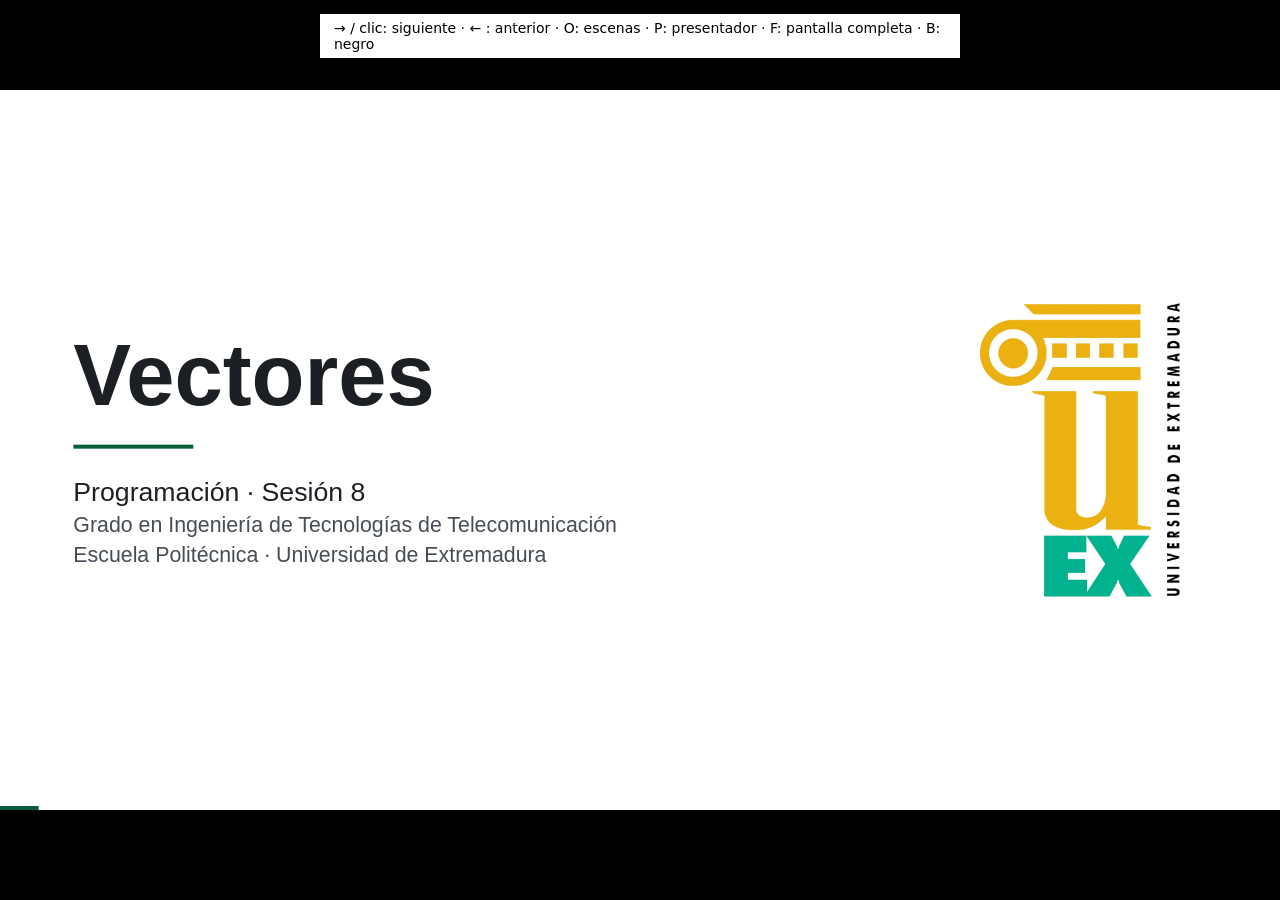
==== programacion/ITT/sesion8/index.html @ 93e94d6f "Añade la sesión 8 (vectores) de Programación de ITT Co-Authored-By: Claude Opus 5.5 <noreply@anthrop" ====
<!doctype html>
<html lang="es">
<head>
  <meta charset="utf-8">
  <meta name="robots" content="noindex, nofollow, noarchive, nosnippet, noimageindex, notranslate">
  <meta name="googlebot" content="noindex, nofollow, noarchive, nosnippet, noimageindex">
  <meta name="viewport" content="width=device-width, initial-scale=1">
  <title>Programación · Sesión 8 · Vectores</title>
  <link rel="stylesheet" href="tema.css">
  <link rel="stylesheet" href="base.css">
</head>
<body>
<div id="marco">
<div id="escenario">

<!-- 1 · Portada -->
<section class="escena" data-id="portada" data-titulo="Portada">
  <img class="sello" src="logo-uex.png" alt="Logotipo de la Universidad de Extremadura">
  <div class="portada">
    <h1>Vectores</h1>
    <div class="regla"></div>
    <p>Programación · Sesión 8</p>
    <p>Grado en Ingeniería de Tecnologías de Telecomunicación<br>Escuela Politécnica · Universidad de Extremadura</p>
  </div>
  <aside class="nota" data-beat="1">Los vectores ya los estáis viendo en teoría, así que solo un repaso rápido, unos 5 minutos, y un ejemplo de módulo. Después, la práctica.</aside>
</section>

<!-- 2 · Qué es un vector -->
<section class="escena" data-id="concepto" data-titulo="Qué es un vector">
  <div class="pila" style="height:auto">
    <div data-out="3">
      <h2 class="titular">Un vector: elementos agrupados</h2>
      <p class="sub">Una estructura de datos · todos del mismo tipo · un solo nombre</p>
    </div>
    <h2 class="titular" data-in="3">Las posiciones empiezan en 0</h2>
  </div>

  <div class="vec" id="vec-concepto" data-nombre="v" data-on="2:con-indices 3:extremos"></div>

  <div class="fantasma" data-in="3">✕</div>
  <p class="bajo" style="--i:0" data-in="3">primera</p>
  <p class="bajo" style="--i:9" data-in="3">última</p>
  <p class="bajo mal" style="--i:10" data-in="3"><span class="mono">v[10]</span>no existe</p>

  <aside class="nota" data-beat="1">Un vector agrupa una colección de elementos, todos del mismo tipo, bajo un único nombre. Este es el del guion: v, 10 elementos de tipo int.</aside>
  <aside class="nota" data-beat="2">A cada elemento se accede por su posición: v[0], v[1], v[2]…</aside>
  <aside class="nota" data-beat="3">El primero siempre es el 0, así que con 10 elementos el último es v[9]. v[10] no existe, y el compilador normalmente no avisa. Luego vemos por qué.</aside>
</section>

<!-- 3 · Definición -->
<section class="escena" data-id="definicion" data-titulo="Cómo se define">
  <h2 class="titular">Cómo se define en C/C++</h2>

  <div class="defs">
    <div style="height:34px"></div>
    <div><span class="c-pal">const int</span> MAX = 10;</div>
    <div class="anotado">
      <span class="seg"><span class="c-pal">typedef</span></span>
      <span class="seg"><span class="c-pal">int</span><i>tipo de<br>cada celda</i></span>
      <span class="seg"><span>TipoVector</span><i>nombre del<br>nuevo tipo</i></span>
      <span class="seg"><span>[MAX];</span><i>tamaño</i></span>
    </div>
    <div data-in="3">TipoVector v, w, z;</div>
  </div>

  <p class="aparte" data-in="2" data-out="3">Define un tipo, no una variable<span>Es un molde: aún no existe ningún vector</span></p>

  <p class="rotulo-molde" data-in="2" data-out="3">TipoVector</p>
  <div class="vec" id="vec-def" data-nombre="v" data-on="1-1:con-indices 2-2:molde 2-2:sin-nombre"></div>
  <div class="vec sale" id="vec-def-w" data-nombre="w" style="--y:640px; --desde:-140px" data-on="3:fuera"></div>
  <div class="vec sale" id="vec-def-z" data-nombre="z" style="--y:780px; --desde:-280px" data-on="3:fuera"></div>

  <div class="llave" data-out="2">MAX = 10 celdas</div>

  <aside class="nota" data-beat="1">El tamaño va en una constante, MAX, y typedef define un tipo nuevo: TipoVector es un vector de MAX celdas de tipo int. Así está en lib_vector.h.</aside>
  <aside class="nota" data-beat="2">Esto no crea ninguna variable: es el molde.</aside>
  <aside class="nota" data-beat="3">Con el molde se definen las variables y los parámetros que queramos. Recién definidos no sabemos qué contienen: por eso las interrogaciones.</aside>
</section>

<!-- 4 · Acceso -->
<section class="escena" data-id="acceso" data-titulo="Acceder y modificar">
  <h2 class="titular">Cada celda es una variable de tipo int</h2>

  <div class="panel cod4">
<pre class="codigo" data-foco="1-1:1 2-2:2 3-3:3 4-4:4 5-5:5">
v[0] = 7;
cin >> v[3];
cout &lt;&lt; v[7] &lt;&lt; endl;
if ( v[0] == v[9] && v[1] &lt; 100 ) ...
i = 4;  cout &lt;&lt; v[i] &lt;&lt; endl;
</pre>
  </div>

  <div class="consola">
    <h3>Consola</h3>
    <div class="ent" data-in="2">12</div>
    <div data-in="3">50</div>
    <div data-in="5">42</div>
  </div>

  <div class="vec" id="vec-acceso" data-nombre="v" data-on="1:con-indices"></div>

  <div class="evalua" data-in="4" data-out="5">
    7 == 75 &nbsp;&amp;&amp;&nbsp; 6 &lt; 100 &nbsp;→&nbsp; false &amp;&amp; true &nbsp;→&nbsp; <b>false</b>
  </div>
  <div class="puntero" style="--i:4; top:700px" data-in="5">i = 4</div>

  <aside class="nota" data-beat="1">Con cada celda podemos hacer lo mismo que con un int. Asignar: v[0] pasa de 5 a 7.</aside>
  <aside class="nota" data-beat="2">Leer de teclado: el usuario escribe 12 y se guarda en v[3].</aside>
  <aside class="nota" data-beat="3">Escribir por pantalla: sale el valor de v[7], un 50.</aside>
  <aside class="nota" data-beat="4">Usar celdas en una condición: la primera parte es falsa, así que el if no se cumple.</aside>
  <aside class="nota" data-beat="5">Y lo más importante: el índice puede ser una variable. v[i] con i = 4 es v[4]. Eso es lo que nos permite recorrer un vector con un bucle.</aside>
</section>

<!-- 5 · Lo que no se puede -->
<section class="escena" data-id="prohibido" data-titulo="Lo que no se puede hacer">
  <div class="pila" style="height:auto">
    <h2 class="titular" data-out="3">¿Y con el vector entero?</h2>
    <h2 class="titular" data-in="3">El vector entero no se opera como un int</h2>
  </div>

  <div class="comp" data-out="3">
    <span class="mono">v = w;</span><span class="no">✕</span><span class="err">error: invalid array assignment</span>
    <span class="mono" data-in="2">x = y;</span><span class="si" data-in="2">✓</span><span data-in="2">dato simple: un solo valor</span>
    <span class="fin" data-in="2">v y w son estructuras: 10 valores cada una</span>
  </div>

  <div class="vec" id="vec-p-v" data-nombre="v" style="--y:520px" data-out="3"></div>
  <div class="vec" id="vec-p-w" data-nombre="w" style="--y:670px" data-out="3"></div>

  <table class="tabla" data-in="3">
    <tr><th>Instrucción</th><th>Qué ocurre</th><th data-in="4">Lo que hay que usar</th></tr>
    <tr><td>v = w;</td><td class="no">No compila</td><td data-in="4">copiar(w, v);</td></tr>
    <tr><td>v = 5;</td><td class="no">No compila</td><td data-in="4">rellenar(v, 5);</td></tr>
    <tr><td>cin >> v;</td><td class="no">No compila</td><td data-in="4">iniciarTeclado(v);</td></tr>
    <tr><td>cout &lt;&lt; v;</td><td><span class="aviso">Compila, pero imprime una dirección</span><small>0x7fffddbc1190</small></td><td data-in="4">mostrar(v);</td></tr>
    <tr><td>if ( v == w )</td><td><span class="aviso">Compila, pero compara direcciones</span><small>distintos, aunque el contenido sea igual</small></td><td data-in="4">sonIguales(v, w)</td></tr>
  </table>

  <aside class="nota" data-beat="1">Tentación: copiar un vector en otro con una asignación. No compila; este es el mensaje real de g++.</aside>
  <aside class="nota" data-beat="2">Con un int funciona porque es un dato simple. Un vector es una estructura: no hay asignación del vector completo.</aside>
  <aside class="nota" data-beat="3">El guion dice que ninguna es correcta, y es así. Pero hay un matiz: las dos últimas compilan, y no hacen lo que parece. Comprobado con g++ 9.4 y las opciones por defecto, sin ningún aviso: cout imprime la dirección de memoria, y v == w dio «distintos» con dos vectores de idéntico contenido. Es peor que un error de compilación, porque no os enteráis.</aside>
  <aside class="nota" data-beat="4">La solución: módulos que recorren el vector y operan celda a celda, y que se comportan como esas operaciones. Los nombres son un ejemplo; varios ya los tenéis en lib_vector. La idea es que, para trabajar con un vector completo, hay que iterar. Ojo con el orden en copiar: copia el primero en el segundo, así que v = w sería copiar(w, v).</aside>
</section>

<!-- 6 · Memoria -->
<section class="escena" data-id="memoria" data-titulo="Un vector en memoria">
  <h2 class="titular">Por dentro: una dirección y celdas consecutivas</h2>

  <div class="mem-base"><div><b>v</b> → 0x7fffddbc1190</div><span>sizeof(int) = 4 bytes</span></div>

  <div class="salto" data-in="2" data-on="3:lejos">
    <span data-out="3">+20 bytes</span>
    <span class="lejos-txt" data-in="3">+40 bytes</span>
  </div>

  <div class="vec con-offset con-indices" id="vec-memoria" data-nombre="v" style="--y:400px"></div>
  <div class="fantasma" style="top:400px" data-in="3">?</div>
  <p class="bajo mal" style="--i:10; top:540px" data-in="3"><span class="mono">v[10]</span>fuera del vector</p>

  <div class="mem-cuenta">
    <p data-out="2">10 celdas × 4 bytes = 40 bytes seguidos</p>
    <p data-in="2" data-out="3">v[5] → v + 5 × sizeof(int) → v + <b>20</b></p>
    <p data-in="3">v[10] → v + 10 × sizeof(int) → v + <b class="mal">40</b></p>
  </div>
  <p class="mem-fin" data-in="3">C++ no comprueba los límites: va a esa dirección, haya lo que haya</p>

  <aside class="nota" data-beat="1">Esa dirección es la que imprimía cout &lt;&lt; v: un vector es, en el fondo, la dirección de su primera celda. A partir de ahí hay MAX elementos seguidos, cada uno de sizeof(tipo) bytes. Con int, 4 bytes: 40 en total.</aside>
  <aside class="nota" data-beat="2">Por eso se empieza en 0: el índice es un desplazamiento. v[5] va a la dirección de v y avanza 5 veces el tamaño del tipo, 20 bytes.</aside>
  <aside class="nota" data-beat="3">v[10] hace la misma cuenta y cae justo después de la última celda. Nadie lo comprueba: es comportamiento indefinido. Puede no pasar nada visible, machacar otra variable, abortar o dar un segmentation fault. Probado con g++ y v[10] = 99: el programa siguió y, al terminar, abortó con «stack smashing detected». Típico: i &lt;= MAX en el for.</aside>
</section>

<!-- 7 · iniciarAleatorio -->
<section class="escena" data-id="aleatorio" data-titulo="Recorrer: iniciarAleatorio">
  <h2 class="titular">Recorrer un vector: un for de 0 a MAX-1</h2>

  <div class="panel cod6" style="top:150px">
<pre class="codigo" id="cod-aleatorio">
void iniciarAleatorio ( TipoVector &v, int maxValor ) {
    int i; // índice de 0 a MAX-1
    for ( i = 0; i &lt; MAX; i++ ) {
        v[i] = rand() % ( maxValor + 1 ); // valores en [0, maxValor]
    }
}
</pre>
  </div>

  <div class="vec" id="vec-aleatorio" data-nombre="v" style="--y:520px" data-on="1:con-indices"></div>
  <div class="puntero" id="ptr-aleatorio" style="top:705px" data-in="2">i</div>
  <div class="traza" id="traza-aleatorio" style="top:790px" data-in="2"></div>
  <div class="llamada" style="top:880px">iniciarAleatorio(v, 9);</div>
  <p class="ilustrativo" data-in="2">Valores de ejemplo</p>

  <aside class="nota" data-beat="1">Este módulo ya lo tenéis hecho en lib_vector.cpp. Es el esquema de casi todo lo que vais a implementar hoy: un for con i desde 0 hasta MAX-1, y en el cuerpo se trabaja con v[i]. El comentario de la i es su rol: indicadlo en todas las variables. El parámetro va por referencia, con &, porque el módulo modifica el vector.</aside>
  <aside class="nota" data-beat="2">Animación: i recorre las posiciones y cada celda recibe un valor en [0, 9], que es lo que da rand() % 10. Al final, cuando i llega a 10, i &lt; MAX es falso y el bucle acaba, sin tocar v[10]. Se usa sobre todo para agilizar las pruebas.</aside>
</section>

<!-- 8 · Plan de hoy -->
<section class="escena" data-id="plan" data-titulo="¿Qué vamos a hacer hoy?">
  <h2 class="titular grande">¿Qué vamos a hacer hoy?</h2>
  <div class="partes">
    <div class="parte" data-in="2">
      <h3>Ejercicio 1</h3>
      <p>Implementar los módulos de <span class="mono">lib_vector</span></p>
    </div>
    <div class="parte" data-in="3">
      <h3>Ejercicio 2</h3>
      <p>Un pequeño programa que use esos módulos</p>
    </div>
  </div>
  <aside class="nota" data-beat="1">Descargad del aula virtual el proyecto vectorDeEnteros.zip e importadlo en Eclipse.</aside>
  <aside class="nota" data-beat="2">Ejercicio 1: completar la librería lib_vector. Las cabeceras y las pruebas ya están hechas; os toca la implementación.</aside>
  <aside class="nota" data-beat="3">Ejercicio 2: un programa en el main que use la librería. Si no da tiempo hoy, se termina la semana que viene, porque en la próxima sesión seguiremos ampliando este mismo proyecto.</aside>
</section>

<!-- 9 · Ejercicio 1 -->
<section class="escena" data-id="ejercicio1" data-titulo="Ejercicio 1: implementar">
  <h2 class="titular">Ejercicio 1 · Implementar los módulos de lib_vector</h2>

  <div data-out="2">
    <div class="ops">
      <span class="hecho">iniciarTeclado</span><span class="hecho">iniciarAleatorio</span><span class="hecho">mostrar</span>
      <span>copiar</span><span>sumarVectores</span><span>sonIguales</span>
      <span>minimo</span><span>maximo</span><span>media</span>
      <span>pertenece</span><span>numerosMenoresIgualesMayores</span>
    </div>
    <p class="leyenda-ops"><span class="marca-hecho">✓</span> ya implementados · el resto, <span class="mono">// TODO</span> en lib_vector.cpp</p>
  </div>

  <ol class="pasos">
    <li data-in="2" data-on="2-2:activo"><b>Leer la especificación: PRE y POST</b><span class="mono">lib_vector.h</span></li>
    <li data-in="3" data-on="3-3:activo"><b>Implementar, con el rol de cada variable</b><span class="mono">lib_vector.cpp</span></li>
    <li data-in="4" data-on="4-4:activo"><b>Revisar su prueba, que ya está hecha</b><span class="mono">lib_test_vector</span></li>
    <li data-in="5" data-on="5-5:activo"><b>Ejecutar y comprobar</b><span class="mono">ejecutar el proyecto</span></li>
  </ol>

  <div class="ejemplo pila">
    <div class="panel" data-in="2" data-out="3">
      <p class="fichero">lib_vector.h</p>
<pre class="codigo">
// PRE: El vector v ha sido iniciado
//      correctamente
// POST: Devuelve el valor mínimo
//       almacenado en v
// COMPLEJIDAD: O(n)

int minimo ( TipoVector v );
</pre>
    </div>
    <div class="panel" data-in="3" data-out="4">
      <p class="fichero">lib_vector.cpp</p>
<pre class="codigo">
int minimo ( TipoVector v ) {
    // TODO
    return -1;
}
</pre>
    </div>
    <div class="panel" data-in="4" data-out="5">
      <p class="fichero">lib_test_vector.h</p>
<pre class="codigo">
// Prueba automática: tres casos
// Caso 1
// Se rellena un vector con valores en orden
// ascendente de 0 a MAX-1.
// El mínimo debe ser 0. Si no, se muestra
// un mensaje de error
// Caso 2 ... orden descendente
// Caso 3 ... todos los valores iguales
void pruebaMinimo ( );
</pre>
    </div>
    <div class="consola salida" data-in="5">
      <h3>Consola · salida real, sin implementar</h3>
<div class="txt">mínimo: inicio del módulo de pruebas
Pruebas automáticas
Error en módulo minimo (primer caso)
Error en módulo minimo (segundo caso)
Error en módulo minimo (tercer caso)
minimo: fin del módulo de pruebas</div>
    </div>
  </div>

  <aside class="nota" data-beat="1">Estos son los módulos de la librería. Los tres primeros ya están implementados; el resto tiene un // TODO en lib_vector.cpp. Empezad en orden: copiar y sumarVectores son casi iguales a iniciarAleatorio.</aside>
  <aside class="nota" data-beat="2">Para cada módulo, los mismos pasos. Lo vemos con minimo. Paso 1: leer su especificación en lib_vector.h. La PRE y la POST dicen exactamente qué tiene que hacer.</aside>
  <aside class="nota" data-beat="3">Paso 2: sustituir el TODO por la implementación. Ese return -1 solo está para que compile. Recordad indicar el rol de todas las variables y parámetros.</aside>
  <aside class="nota" data-beat="4">Paso 3: las pruebas están en otra librería, lib_test_vector, y ya están hechas. Revisadlas para ver qué casos prueban: las hay automáticas, que avisan con un mensaje de error, y supervisadas, en las que quien comprueba sois vosotros.</aside>
  <aside class="nota" data-beat="5">Paso 4: ejecutar. El main ya llama a todasLasPruebas. Esta es la salida real del proyecto tal como se entrega: sin implementar, fallan los tres casos. Cuando dejen de salir errores, el módulo está bien. En las supervisadas no sale ningún error: hay que mirar los vectores. Si se puede, enseñar aquí el proyecto en Eclipse.</aside>
</section>

<!-- 10 · Ejercicio 2 -->
<section class="escena" data-id="ejercicio2" data-titulo="Ejercicio 2: un programa">
  <h2 class="titular">Ejercicio 2 · Un programa que use lib_vector</h2>

  <div class="panel cod10">
    <p class="fichero">main · vectorDeEnteros.cpp</p>
<pre class="codigo">
TipoVector notas;
iniciarAleatorio ( notas, 10 );
</pre>
  </div>

  <div class="vec notas" id="vec-notas" data-nombre="notas" style="--y:380px"></div>
  <p class="ilustrativo">Valores de ejemplo</p>

  <ul class="pide" data-in="2">
    <li>Mostrar el vector</li>
    <li>Nota mínima, máxima y media</li>
    <li>Número de suspensos <span class="suave">(nota &lt; 5)</span></li>
    <li>Número de aprobados <span class="suave">(nota ≥ 5)</span></li>
    <li data-on="3:nueva">Nota media de los suspensos</li>
    <li data-on="3:nueva">Nota media de los aprobados</li>
  </ul>

  <div>
    <p class="extra" data-in="3" data-out="4">No están en la librería: se añaden <span class="mono">mediaSuspensos</span> y <span class="mono">mediaAprobados</span> en <span class="mono">lib_vector.h/.cpp</span>, con sus pruebas en <span class="mono">lib_test_vector.h/.cpp</span> y en <span class="mono">todasLasPruebas</span></p>
    <p class="extra" data-in="4">¿Y si fueran 5 estudiantes? ¿Y si las notas fueran números reales?</p>
  </div>

  <aside class="nota" data-beat="1">El programa va en el main de vectorDeEnteros.cpp. El vector representa las notas de 10 estudiantes en una asignatura de programación. Cuando pasen todas las pruebas del ejercicio 1, podéis comentar la llamada a todasLasPruebas.</aside>
  <aside class="nota" data-beat="2">Esto es lo que debe mostrar, usando los módulos de la librería. Para contar suspensos y aprobados os sirve numerosMenoresIgualesMayores, que compara con 5.</aside>
  <aside class="nota" data-beat="3">Las dos medias no están en la librería: hay que extenderla. Cabecera con PRE y POST en el .h, implementación en el .cpp, y esta vez las pruebas las hacéis vosotros: pruebaMediaSuspensos y pruebaMediaAprobados, añadidas a todasLasPruebas. Podéis basaros en pruebaMedia.</aside>
  <aside class="nota" data-beat="4">Al final, dos preguntas del guion: qué hay que cambiar para 5 estudiantes y para notas reales. Hacedlo y comprobad que sigue funcionando. Ahí se ve la utilidad de MAX y del typedef. Y ahora, a trabajar.</aside>
</section>

  <div id="progreso"></div>
</div>
</div>

<div id="general"></div>
<div id="apagon"></div>
<div id="ayuda">→ / clic: siguiente · ← : anterior · O: escenas · P: presentador · F: pantalla completa · B: negro</div>

<script src="motor.js"></script>
<script src="escenas.js"></script>
</body>
</html>
---- programacion/ITT/sesion8/tema.css ----
/* ==========================================================================
   Tema Sesión 8: sobrio, de aula. Fondo blanco, un acento verde oscuro y
   rojo/ámbar solo para lo que falla. Letra grande: se proyecta en laboratorio.
   ========================================================================== */

:root {
  --fondo: #ffffff;
  --texto: #1c2024;
  --suave: #474d56;
  --linea: #1c2024;
  --acento: #0b5d3b;
  --tinte: #cde5d7;
  --error: #a32020;
  --aviso: #8a5a00;
  --letra: "Helvetica Neue", Arial, "Liberation Sans", sans-serif;
  --mono: "Liberation Mono", Consolas, Menlo, "DejaVu Sans Mono", monospace;
  --margen: 60px 110px 60px;
  --t: .4s;
  --curva: cubic-bezier(.2, .7, .2, 1);
  --celda: 140px;   /* paso entre celdas */
  --alto: 130px;
  --x0: 210px;      /* x de la primera celda */
}

.titular { font-size: 58px; line-height: 1.15; font-weight: 700; }
.sub { font-size: 34px; line-height: 1.3; color: var(--suave); margin-top: 12px; }
.ilustrativo { position: absolute; left: 110px; bottom: 26px; font-size: 22px; font-style: italic; color: var(--suave); }

/* portada */
.portada { display: flex; flex-direction: column; justify-content: center; height: 100%; }
.portada h1 { font-size: 130px; font-weight: 700; line-height: 1.05; }
.portada .regla { width: 180px; height: 6px; background: var(--acento); margin: 36px 0; }
.portada p { font-size: 40px; line-height: 1.4; }
.portada p + p { color: var(--suave); font-size: 32px; }

/* código */
.panel { border-left: 6px solid var(--acento); background: #eceef0; padding: 14px 26px; }
pre.codigo { font-family: var(--mono); font-size: 32px; line-height: 1.42; }
pre.codigo.con-foco .linea { opacity: .5; }
pre.codigo.con-foco .linea.foco { background: var(--tinte); opacity: 1; }
.c-com { color: var(--suave); }
.c-pal { color: var(--acento); font-weight: 700; }
.mono { font-family: var(--mono); }

/* ---- vector: fila de celdas ---------------------------------------------- */
.vec { position: absolute; left: 110px; top: var(--y, 500px); display: flex; align-items: center; transition: opacity var(--t) ease, translate .6s var(--curva); }
.vec-nombre { width: 100px; padding-right: 22px; text-align: right; font: 700 46px var(--mono); color: var(--acento); transition: opacity var(--t) ease; }
.celdas { display: flex; }
.celda {
  position: relative; flex: none; width: calc(var(--celda) + 2px); height: var(--alto); margin-right: -2px;
  display: grid; place-items: center; border: 2px solid var(--linea); background: #fff;
  font: 700 48px var(--mono);
  transition: transform .75s var(--curva), opacity .4s ease, background .25s ease, border-color .25s ease;
  transition-delay: calc(var(--i) * 18ms), 0s, 0s, 0s;
}
.celda.marca { background: var(--tinte); border-color: var(--acento); z-index: 2; outline: 3px solid var(--acento); outline-offset: -3px; }
.val.vacio { color: #6b7280; font-weight: 400; }
.val.nuevo { animation: nuevo .45s var(--curva); }
@keyframes nuevo { from { opacity: 0; transform: translateY(-14px); } to { opacity: 1; transform: none; } }
.idx { position: absolute; top: calc(100% + 8px); left: 0; right: 0; text-align: center; font: 400 30px var(--mono); color: var(--suave); opacity: 0; transition: opacity var(--t) ease, color .25s ease; }
.apodo { position: absolute; bottom: calc(100% + 6px); left: 0; right: 0; text-align: center; font: 400 30px var(--mono); color: var(--suave); opacity: 0; transition: opacity var(--t) ease; }

.vec.con-indices .idx { opacity: 1; }
.vec.sin-nombre .vec-nombre { opacity: 0; }

/* antes de agruparse: una sola caja y luego diez sueltas */
.vec.sola .celda, .vec.suelta .celda { transform: translate(var(--dx), var(--dy)); }
.vec.sola .celda { opacity: 0; }
.vec.sola .celda:first-child { opacity: 1; transform: translate(680px, 0); }
.vec.sola .celda:first-child .apodo, .vec.suelta .apodo { opacity: 1; }

/* extremos del vector */
.vec.extremos .celda:first-child, .vec.extremos .celda:last-child { background: var(--tinte); border-color: var(--acento); z-index: 2; }
.vec.extremos .celda:first-child .idx, .vec.extremos .celda:last-child .idx { color: var(--acento); font-weight: 700; }
.fantasma {
  position: absolute; left: calc(var(--x0) + 10 * var(--celda)); top: 500px; width: var(--celda); height: var(--alto);
  display: grid; place-items: center; border: 2px dashed var(--error); color: var(--error); font: 700 56px var(--mono);
}
.bajo { position: absolute; top: 690px; width: 240px; margin-left: -50px; left: calc(var(--x0) + var(--i) * var(--celda)); text-align: center; font-size: 30px; line-height: 1.2; color: var(--acento); }
.bajo.mal { color: var(--error); }
.bajo.mal .mono { display: block; }

/* molde */
.vec.molde .celda { border-style: dashed; border-color: var(--suave); }
.vec.molde .val { opacity: 0; }
.rotulo-molde { position: absolute; left: var(--x0); top: 452px; font: 700 32px var(--mono); color: var(--suave); }
.vec.sale { translate: 0 var(--desde, -140px); opacity: 0; }
.vec.sale.fuera { translate: 0 0; opacity: 1; }
.llave { position: absolute; left: var(--x0); top: 690px; width: calc(10 * var(--celda)); border-top: 3px solid var(--acento); padding-top: 10px; text-align: center; font: 700 32px var(--mono); color: var(--acento); }

/* línea de código suelta, centrada */
.cod-suelto { position: absolute; left: 0; right: 0; top: 800px; text-align: center; font: 400 40px var(--mono); }
.cod-suelto b { color: var(--acento); }

/* definición anotada */
.defs { position: absolute; left: 110px; top: 150px; font: 400 42px var(--mono); }
.defs .c-pal { font-weight: 700; }
.defs > * { margin-bottom: 10px; }
.anotado { display: flex; align-items: flex-start; gap: 18px; }
.seg { display: flex; flex-direction: column; align-items: center; }
.seg i { font: 400 26px/1.15 var(--letra); color: var(--acento); text-align: center; border-top: 3px solid var(--acento); padding-top: 4px; margin-top: 4px; align-self: stretch; }
.aparte { position: absolute; left: 1120px; top: 216px; width: 690px; font-size: 38px; line-height: 1.25; font-weight: 700; }
.aparte span { display: block; font-weight: 400; font-size: 30px; color: var(--suave); margin-top: 8px; }

/* acceso */
.cod4 { position: absolute; left: 110px; top: 165px; width: 1010px; }
.consola { position: absolute; left: 1160px; top: 165px; width: 650px; height: 257px; background: #1c2024; color: #e9ecef; padding: 14px 26px; font: 400 34px/1.45 var(--mono); }
.consola h3 { font: 400 22px var(--letra); color: #c4c8ce; margin-bottom: 6px; }
.consola .ent { color: #8fd3b0; }
.puntero { position: absolute; top: 686px; width: var(--celda); left: calc(var(--x0) + var(--i, 0) * var(--celda)); text-align: center; font: 700 34px var(--mono); color: var(--acento); transition: left .22s var(--curva), opacity var(--t) ease; }
.puntero::before { content: "▲"; display: block; font-size: 24px; line-height: 1; }
.evalua { position: absolute; left: var(--x0); top: 720px; font: 400 42px/1.5 var(--mono); }
.evalua b { color: var(--error); }

/* v = w */
.comp { position: absolute; left: 110px; top: 175px; display: grid; grid-template-columns: 240px 70px auto; row-gap: 14px; align-items: baseline; font-size: 34px; }
.comp .mono { font-size: 46px; }
.comp .no { color: var(--error); font-weight: 700; font-size: 46px; }
.comp .si { color: var(--acento); font-weight: 700; font-size: 46px; }
.comp .err { font-family: var(--mono); color: var(--error); font-size: 34px; }
.comp .fin { grid-column: 1 / -1; font-weight: 700; margin-top: 8px; }

.tabla { position: absolute; left: 110px; top: 180px; width: 1700px; border-collapse: collapse; font-size: 32px; }
.tabla th { text-align: left; font-size: 26px; font-weight: 400; color: var(--suave); padding: 0 24px 12px 0; border-bottom: 3px solid var(--linea); }
.tabla td { padding: 24px 24px 24px 0; border-bottom: 1px solid #8f969f; vertical-align: top; line-height: 1.3; }
.tabla td:first-child, .tabla td:last-child { font: 700 36px var(--mono); white-space: nowrap; }
.tabla td:last-child { color: var(--acento); }
.tabla .no { color: var(--error); font-weight: 700; }
.tabla .aviso { color: var(--aviso); font-weight: 700; }
.tabla small { display: block; font: 400 26px var(--mono); color: var(--suave); }
.tabla .etiqueta { font: 400 24px var(--letra); color: var(--suave); margin-left: 12px; }

/* recorridos */
.cod6 { position: absolute; left: 110px; top: 150px; width: 1700px; }
.traza { position: absolute; left: var(--x0); top: 770px; font: 400 40px var(--mono); }
.traza b { color: var(--acento); }
.llamada { position: absolute; right: 110px; top: 770px; font: 400 36px var(--mono); color: var(--suave); }

.vec.compacta { --alto: 116px; }
.vec.compacta .celda { font-size: 44px; }
.vec.compacta .vec-nombre { font-size: 36px; }
.cod7 { position: absolute; left: 110px; top: 150px; width: 1700px; }
.columna-i { position: absolute; top: 432px; height: 462px; width: calc(var(--celda) + 2px); left: calc(var(--x0) + var(--i, 0) * var(--celda)); border: 5px solid var(--acento); z-index: 3; pointer-events: none; transition: left .22s var(--curva), opacity .25s ease; }
.columna-i span { position: absolute; bottom: -42px; left: 0; right: 0; text-align: center; font: 700 28px var(--mono); color: var(--acento); }
.separa { position: absolute; left: var(--x0); top: 688px; width: calc(10 * var(--celda)); border-top: 3px solid var(--linea); }
.ficha { position: absolute; z-index: 4; display: grid; place-items: center; width: var(--celda); height: 116px; font: 700 44px var(--mono); color: var(--acento); }
.cierre { position: absolute; left: var(--x0); top: 948px; font-size: 38px; font-weight: 700; }

/* ---- práctica 8 ---------------------------------------------------------- */
.titular.grande { font-size: 84px; margin-top: 190px; }
.partes { display: grid; grid-template-columns: 1fr 1fr; gap: 60px; margin-top: 90px; }
.parte { border-top: 6px solid var(--acento); padding-top: 26px; }
.parte h3 { font-size: 34px; font-weight: 400; color: var(--acento); margin: 0 0 14px; }
.parte p { font-size: 50px; line-height: 1.2; font-weight: 700; }
.parte .mono { font-size: 46px; }

.ops { position: absolute; left: 110px; top: 210px; width: 1700px; display: grid; grid-template-columns: repeat(3, 1fr); gap: 34px 40px; font: 400 40px var(--mono); }

.pasos { position: absolute; left: 110px; top: 170px; width: 700px; margin: 0; padding: 0; list-style: none; counter-reset: paso; }
.pasos li { counter-increment: paso; position: relative; padding: 13px 14px 13px 76px; min-height: 124px; font-size: 31px; line-height: 1.2; color: var(--suave); border-left: 6px solid transparent; transition: opacity var(--t) var(--curva), translate var(--t) var(--curva), color .25s ease, background .25s ease, border-color .25s ease; }
.pasos li::before { content: counter(paso); position: absolute; left: 18px; top: 12px; font: 700 44px var(--mono); }
.pasos li b { display: block; font-weight: 700; }
.pasos li .mono { display: block; font-size: 26px; margin-top: 4px; }
.pasos li.activo { color: var(--texto); background: var(--tinte); border-left-color: var(--acento); }
.pasos li.activo::before, .pasos li.activo .mono { color: var(--acento); }

.ejemplo.pila { position: absolute; left: 850px; top: 170px; width: 960px; height: auto; }
.ejemplo pre.codigo { font-size: 28px; }
.fichero { font: 700 26px var(--mono); color: var(--acento); margin-bottom: 10px; }
.aviso-pasos { font-size: 32px; font-weight: 700; color: var(--acento); margin-top: 18px; }
.consola.salida { position: static; width: auto; height: auto; font-size: 28px; line-height: 1.6; }
.consola .txt { white-space: pre; }

.cod10 { position: absolute; left: 110px; top: 165px; width: 1700px; }
.vec.notas .vec-nombre { font-size: 30px; padding-right: 8px; }
.pide { position: absolute; left: var(--x0); top: 560px; width: 1500px; margin: 0; padding: 0; list-style: none; display: grid; grid-template-columns: 1fr 1fr; gap: 16px 60px; font-size: 36px; }
.pide li { border-left: 6px solid #8f969f; padding: 4px 0 4px 18px; transition: border-color .25s ease, color .25s ease; }
.pide li.nueva { border-left-color: var(--acento); color: var(--acento); font-weight: 700; }
.suave { color: var(--suave); }
.extra { position: absolute; left: var(--x0); top: 830px; width: 1500px; font-size: 34px; line-height: 1.35; }
.extra .mono { color: var(--acento); font-weight: 700; }

.sello { position: absolute; right: 150px; top: 50%; translate: 0 -50%; height: 440px; width: auto; }

/* ---- memoria ------------------------------------------------------------- */
.mem-base { position: absolute; left: var(--x0); top: 165px; width: 1400px; display: flex; justify-content: space-between; font: 400 40px var(--mono); }
.mem-base b { color: var(--acento); }
.mem-base span { color: var(--suave); }
.vec.con-offset .apodo { opacity: 1; font-size: 26px; }
.salto { position: absolute; left: var(--x0); top: 338px; width: calc(5 * var(--celda)); border-top: 4px solid var(--acento); transition: width .7s var(--curva), opacity var(--t) ease, border-color .3s ease; }
.salto.lejos { width: calc(10 * var(--celda)); border-top-color: var(--error); }
.salto::after { content: ""; position: absolute; right: -2px; top: -12px; border-left: 16px solid var(--acento); border-top: 10px solid transparent; border-bottom: 10px solid transparent; transition: border-color .3s ease; }
.salto.lejos::after { border-left-color: var(--error); }
.salto span { position: absolute; right: 0; bottom: 8px; font: 700 30px var(--mono); color: var(--acento); white-space: nowrap; }
.salto .lejos-txt { color: var(--error); }
.mem-cuenta { position: absolute; left: var(--x0); top: 680px; display: grid; font: 400 44px var(--mono); }
.mem-cuenta > * { grid-area: 1 / 1; }
.mem-cuenta b { color: var(--acento); }
.mem-cuenta b.mal { color: var(--error); }
.mem-fin { position: absolute; left: var(--x0); top: 790px; font-size: 38px; font-weight: 700; color: var(--error); }

/* Teleco · ejercicio 1: módulos ya hechos frente a los que hay que implementar */
.ops .hecho { color: var(--suave); }
.ops .hecho::after { content: " ✓"; color: var(--acento); }
.leyenda-ops { position: absolute; left: 110px; top: 640px; font-size: 32px; color: var(--suave); }
.leyenda-ops .marca-hecho { color: var(--acento); }
---- programacion/ITT/sesion8/base.css ----
/* ==========================================================================
   Mecánica de la presentación: escenario, beats y capas del operador.
   Aquí no hay estética: eso va en tema.css. Normalmente este fichero no se toca.
   ========================================================================== */

* { box-sizing: border-box; }
html, body { margin: 0; height: 100%; background: #000; overflow: hidden; }
h1, h2, h3, p { margin: 0; font-weight: inherit; }

#marco { position: fixed; inset: 0; overflow: hidden; }
#escenario {
  position: absolute; left: 50%; top: 50%; margin: -540px 0 0 -960px; width: 1920px; height: 1080px;
  overflow: hidden; transform-origin: center center; cursor: default;
  background: var(--fondo); color: var(--texto); font-family: var(--letra);
}

.escena {
  position: absolute; inset: 0; padding: var(--margen);
  opacity: 0; visibility: hidden;
  transition: opacity var(--t) ease, visibility 0s linear var(--t);
}
.escena[data-fuera] { display: none; }
.escena.activa { opacity: 1; visibility: visible; transition: opacity var(--t) ease; }

[data-in], [data-out] { transition: opacity var(--t) var(--curva), translate var(--t) var(--curva), scale var(--t) var(--curva); }
.sin-transicion * { transition: none !important; }
.oculto { opacity: 0 !important; translate: 0 16px; pointer-events: none; }
svg .oculto { translate: none; }
.nota { display: none; }
.sin-movimiento *, .sin-movimiento *::before, .sin-movimiento *::after { transition: none !important; animation: none !important; }

/* maquetación: piezas apiladas en el mismo sitio, columnas y filas */
.pila { display: grid; width: 100%; height: 100%; }
.pila > * { grid-area: 1 / 1; min-width: 0; min-height: 0; }
.columna { display: flex; flex-direction: column; gap: 26px; }
.fila { display: flex; align-items: center; gap: 36px; }
.dos { display: grid; grid-template-columns: 1fr 1fr; gap: 60px; align-items: start; height: 100%; }
.centro { display: flex; flex-direction: column; align-items: center; justify-content: center; text-align: center; gap: 34px; height: 100%; }
svg { display: block; max-width: 100%; height: auto; }

/* código con líneas resaltadas por beat (data-foco) */
pre.codigo { margin: 0; white-space: pre; text-align: left; }
pre.codigo .linea { display: block; transition: opacity .3s ease, background .3s ease; }
pre.codigo.con-foco .linea { opacity: .5; }
pre.codigo.con-foco .linea.foco { opacity: 1; }

/* capas del operador */
#progreso { position: absolute; left: 0; bottom: 0; height: 6px; background: var(--acento); transition: width .3s ease; }
#apagon { position: fixed; inset: 0; background: #000; z-index: 50; opacity: 0; pointer-events: none; transition: opacity .3s ease; }
#apagon.activo { opacity: 1; }
#general { position: fixed; inset: 0; z-index: 40; background: rgba(15, 18, 22, .97); color: #fff; font-family: system-ui, sans-serif; padding: 50px 70px; overflow: auto; display: none; }
#general.activo { display: block; }
#general h2 { font-size: 20px; margin-bottom: 26px; }
#general ol { list-style: none; padding: 0; margin: 0; display: grid; grid-template-columns: repeat(auto-fill, minmax(300px, 1fr)); gap: 16px; }
#general li { background: #2a2f36; padding: 18px 22px; cursor: pointer; }
#general li.actual, #general li:hover { background: #454c56; }
#general li b { display: block; font-size: 22px; margin-bottom: 4px; }
#general li span { font-size: 15px; opacity: .7; }
#ayuda { position: fixed; top: 14px; left: 50%; translate: -50% 0; z-index: 30; font: 14px system-ui, sans-serif; color: #000; background: #fff; padding: 6px 14px; opacity: 0; transition: opacity .4s ease; pointer-events: none; }
#ayuda.visible { opacity: 1; }
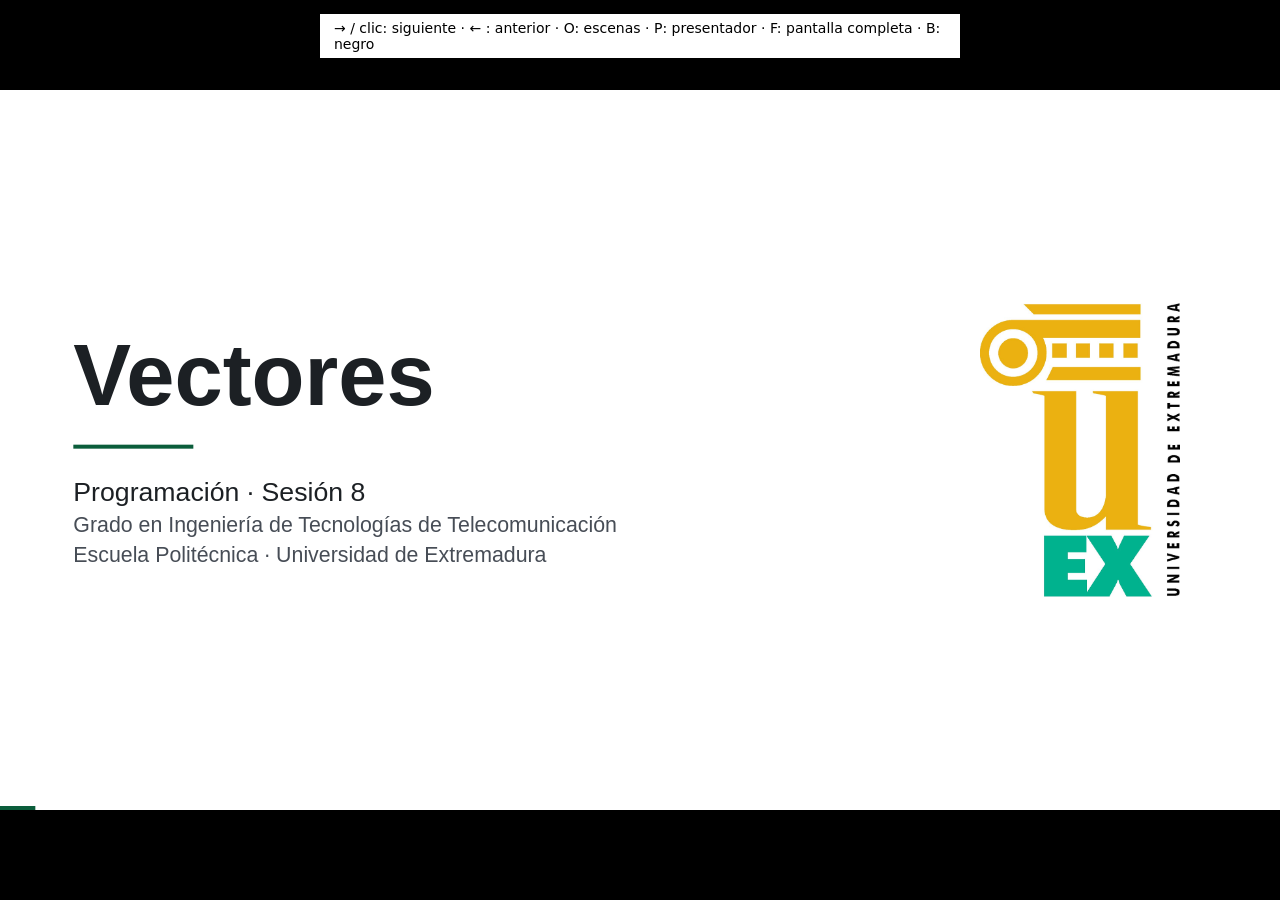
==== commit 20bc6cdb: "ITT sesión 8: añade la escena de copiar(v, w) Co-Authored-By: Claude Opus 5.5 <noreply@anthropic.com" ====
--- a/programacion/ITT/sesion8/index.html
+++ b/programacion/ITT/sesion8/index.html
@@ -195,7 +195,36 @@
   <aside class="nota" data-beat="2">Animación: i recorre las posiciones y cada celda recibe un valor en [0, 9], que es lo que da rand() % 10. Al final, cuando i llega a 10, i &lt; MAX es falso y el bucle acaba, sin tocar v[10]. Se usa sobre todo para agilizar las pruebas.</aside>
 </section>
 
-<!-- 8 · Plan de hoy -->
+<!-- 8 · copiar -->
+<section class="escena" data-id="copiar" data-titulo="Dos vectores: copiar">
+  <h2 class="titular">Dos vectores, un solo índice: copiar</h2>
+
+  <div class="panel cod7">
+<pre class="codigo" id="cod-copiar">
+void copiar ( TipoVector v, TipoVector &w ) {
+    int i; // índice de 0 a MAX-1
+    for ( i = 0; i &lt; MAX; i++ ) {
+        w[i] = v[i];
+    }
+}
+</pre>
+  </div>
+
+  <div class="vec compacta" id="vec-c-v" data-nombre="v" style="--y:520px"></div>
+  <div class="vec compacta con-indices" id="vec-c-w" data-nombre="w" style="--y:660px"></div>
+  <div class="columna-i" id="col-copiar" style="top:512px; height:270px" data-in="2" data-out="3"><span>i</span></div>
+  <div class="traza" id="traza-copiar" style="top:860px" data-in="2" data-out="3"></div>
+  <div class="llamada" style="top:860px">copiar(v, w);</div>
+
+  <p class="cierre" data-in="3">La misma i señala la misma posición en los dos vectores</p>
+  <p class="ilustrativo">Valores de ejemplo</p>
+
+  <aside class="nota" data-beat="1">Ahora con dos vectores. copiar copia v en w: es lo que haría w = v si se pudiera. v es el vector que acabamos de iniciar; w puede tener cualquier cosa, por eso las interrogaciones. Solo w lleva &, porque es el único que se modifica.</aside>
+  <aside class="nota" data-beat="2">Animación: el mismo for de antes. En cada vuelta, el valor de v[i] baja a w[i]. No hay un índice para v y otro para w: i vale lo mismo para los dos en cada vuelta.</aside>
+  <aside class="nota" data-beat="3">Esto es lo que suele liar: con i = 3 estamos en la posición 3 de v y en la posición 3 de w a la vez. Un solo índice recorre los dos vectores porque tienen el mismo tamaño. sumarVectores es igual, con un vector más.</aside>
+</section>
+
+<!-- 9 · Plan de hoy -->
 <section class="escena" data-id="plan" data-titulo="¿Qué vamos a hacer hoy?">
   <h2 class="titular grande">¿Qué vamos a hacer hoy?</h2>
   <div class="partes">
@@ -213,7 +242,7 @@
   <aside class="nota" data-beat="3">Ejercicio 2: un programa en el main que use la librería. Si no da tiempo hoy, se termina la semana que viene, porque en la próxima sesión seguiremos ampliando este mismo proyecto.</aside>
 </section>
 
-<!-- 9 · Ejercicio 1 -->
+<!-- 10 · Ejercicio 1 -->
 <section class="escena" data-id="ejercicio1" data-titulo="Ejercicio 1: implementar">
   <h2 class="titular">Ejercicio 1 · Implementar los módulos de lib_vector</h2>
 
@@ -281,14 +310,14 @@
     </div>
   </div>
 
-  <aside class="nota" data-beat="1">Estos son los módulos de la librería. Los tres primeros ya están implementados; el resto tiene un // TODO en lib_vector.cpp. Empezad en orden: copiar y sumarVectores son casi iguales a iniciarAleatorio.</aside>
+  <aside class="nota" data-beat="1">Estos son los módulos de la librería. Los tres primeros ya están implementados; el resto tiene un // TODO en lib_vector.cpp. Empezad en orden: copiar ya lo hemos visto, y sumarVectores es casi igual, con un vector más.</aside>
   <aside class="nota" data-beat="2">Para cada módulo, los mismos pasos. Lo vemos con minimo. Paso 1: leer su especificación en lib_vector.h. La PRE y la POST dicen exactamente qué tiene que hacer.</aside>
   <aside class="nota" data-beat="3">Paso 2: sustituir el TODO por la implementación. Ese return -1 solo está para que compile. Recordad indicar el rol de todas las variables y parámetros.</aside>
   <aside class="nota" data-beat="4">Paso 3: las pruebas están en otra librería, lib_test_vector, y ya están hechas. Revisadlas para ver qué casos prueban: las hay automáticas, que avisan con un mensaje de error, y supervisadas, en las que quien comprueba sois vosotros.</aside>
   <aside class="nota" data-beat="5">Paso 4: ejecutar. El main ya llama a todasLasPruebas. Esta es la salida real del proyecto tal como se entrega: sin implementar, fallan los tres casos. Cuando dejen de salir errores, el módulo está bien. En las supervisadas no sale ningún error: hay que mirar los vectores. Si se puede, enseñar aquí el proyecto en Eclipse.</aside>
 </section>
 
-<!-- 10 · Ejercicio 2 -->
+<!-- 11 · Ejercicio 2 -->
 <section class="escena" data-id="ejercicio2" data-titulo="Ejercicio 2: un programa">
   <h2 class="titular">Ejercicio 2 · Un programa que use lib_vector</h2>
 
--- a/programacion/ITT/sesion8/tema.css
+++ b/programacion/ITT/sesion8/tema.css
@@ -204,3 +204,4 @@
 .ops .hecho::after { content: " ✓"; color: var(--acento); }
 .leyenda-ops { position: absolute; left: 110px; top: 640px; font-size: 32px; color: var(--suave); }
 .leyenda-ops .marca-hecho { color: var(--acento); }
+#col-copiar span { top: -46px; bottom: auto; }
